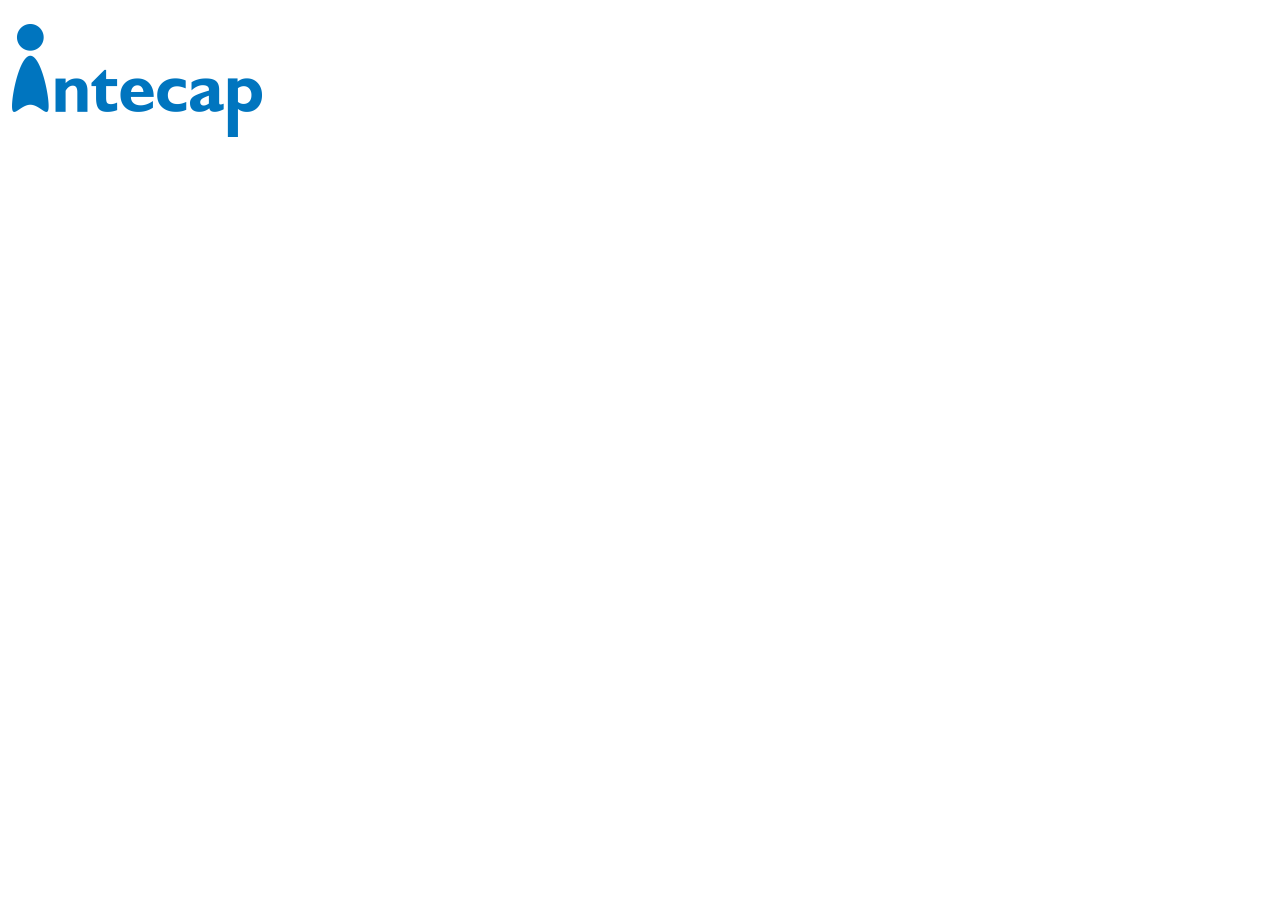
==== empleados.html @ 6ec8c3c4 "m1 ra3 aat" ====
<!DOCTYPE html>
<html lang="en">
<head>
    <meta charset="UTF-8">
    <meta name="viewport" content="width=device-width, initial-scale=1.0">
    <title>Actividad uso de Framework css</title>
    <link rel="stylesheet" href="https://cdn.jsdelivr.net/npm/bootstrap@5.3.3/dist/css/bootstrap.min.css">
    <link rel="stylesheet" href="css/estilo.css">
</head>

<body>
    <header class="container-fluid">
        <section class="row">
            <section class="col">
                <br>
                <img src="imagenes/LogoINTECAP2.png" alt="">
            </section>
            
            <section class="col text-end">
                <br>

                <a href="https:"></a>
            </section>
        
        
        
        
        </section>

    </header>






    <script src="https://cdn.jsdelivr.net/npm/bootstrap@5.3.3/dist/js/bootstrap.bundle.min.js"></script>
    <script src="js/empleados.js"></script>
</body>
</html>
---- css/estilo.css ----
.logo {
    width: 65px;
    height: 65px;
    transition: transform 0.3s ease, filter 0.3s ease;
    margin: 0 5px;
}

.logo:hover {
    transform: scale(1.1);
    filter: brightness(1.2);
}

.container {
    height: 100px;
    width: 100px;
    background-color: rgb(123, 215, 152);
}

/* Estilización personalizada para los Tooltips de Bootstrap */
.tooltip {
    --bs-tooltip-bg: #004b93; /* Azul INTECAP */
    --bs-tooltip-color: #ffffff;
}
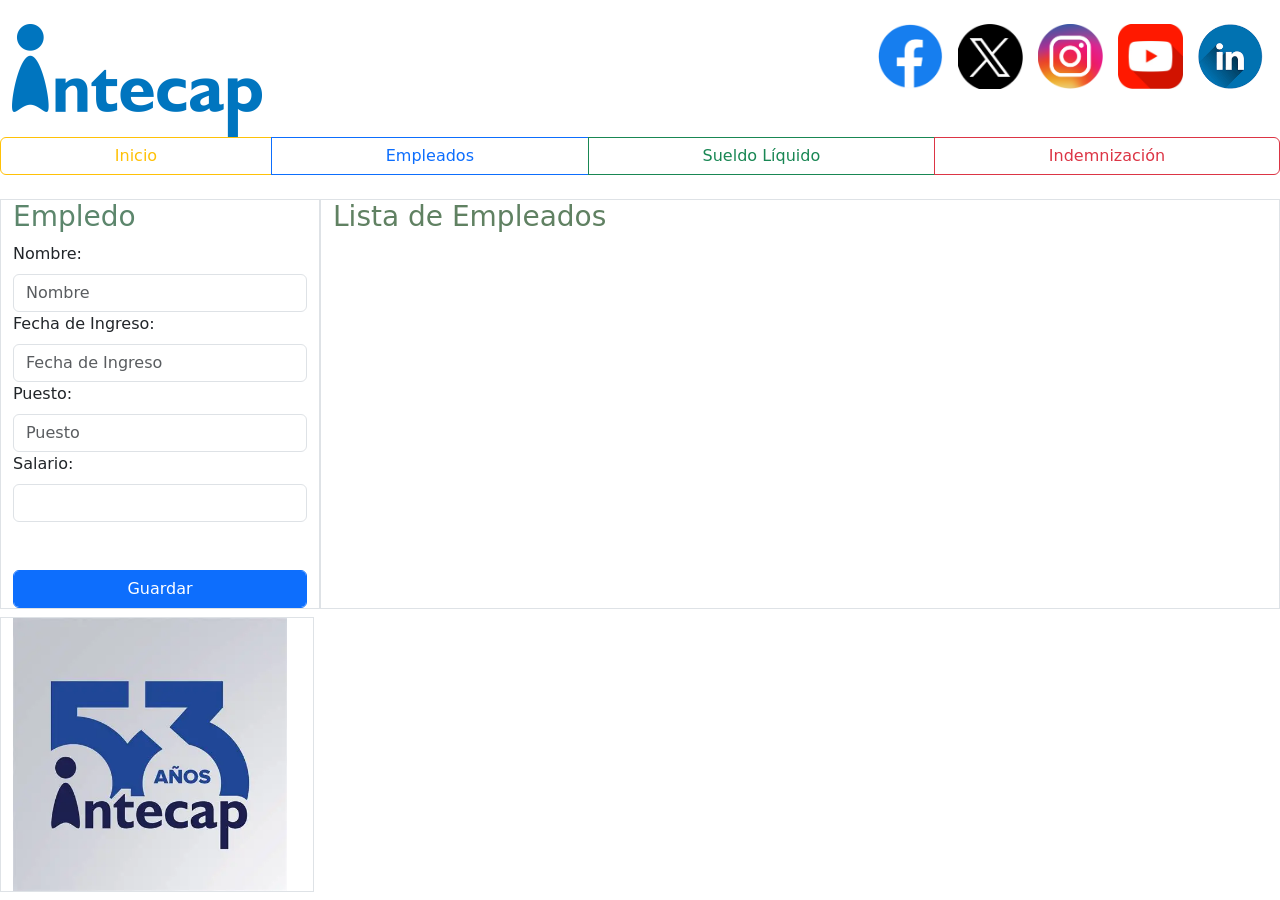
==== commit 463c6dd6: "se agrego archivo README.md" ====
--- a/empleados.html
+++ b/empleados.html
@@ -1,5 +1,6 @@
 <!DOCTYPE html>
 <html lang="en">
+
 <head>
     <meta charset="UTF-8">
     <meta name="viewport" content="width=device-width, initial-scale=1.0">
@@ -15,19 +16,81 @@
                 <br>
                 <img src="imagenes/LogoINTECAP2.png" alt="">
             </section>
-            
+
             <section class="col text-end">
                 <br>
-
-                <a href="https:"></a>
+                <a href="https://www.facebook.com/intecapoficial" target="_blank" data-bs-toggle="tooltip"
+                    data-bs-placement="bottom" title="Facebook INTECAP"><img src="imagenes/logofacebook.png"
+                        alt="Facebook" class="logo"></a>
+                <a href="https://x.com/intecapoficial" target="_blank" data-bs-toggle="tooltip"
+                    data-bs-placement="bottom" title="X INTECAP"><img src="imagenes/logox.png" alt="X" class="logo"></a>
+                <a href="https://www.instagram.com/intecapoficial/" target="_blank" data-bs-toggle="tooltip"
+                    data-bs-placement="bottom" title="Instagram INTECAP"><img src="imagenes/imageninstagram.png"
+                        alt="Instagram" class="logo"></a>
+                <a href="https://www.youtube.com/user/intecapguate" target="_blank" data-bs-toggle="tooltip"
+                    data-bs-placement="bottom" title="YouTube INTECAP"><img src="imagenes/logoyoutube.png" alt="YouTube"
+                        class="logo"></a>
+                <a href="https://gt.linkedin.com/school/intecapoficial/" target="_blank" data-bs-toggle="tooltip"
+                    data-bs-placement="bottom" title="LinkedIn INTECAP"><img src="imagenes/logoin copy.png"
+                        alt="LinkedIn" class="logo"></a>
             </section>
-        
-        
-        
-        
         </section>
 
     </header>
+    <nav>
+        <div class="btn-group w-100">
+            <a href="index.html" class="btn btn-outline-warning">Inicio</a>
+            <a href="empleados.html" class="btn btn-outline-primary">Empleados</a>
+            <a href="sueldoliquido.html" class="btn btn-outline-success">Sueldo Líquido</a>
+            <a href="Indemnizacion.html" class="btn btn-outline-danger">Indemnización</a>
+        </div>
+    </nav>
+
+    <main class="container-fluid">
+        <div class="row mt-4">
+            <div class="col-3 border">
+
+                <form class="row"></form>
+                <h3 style="color: rgb(92, 134, 108);">Empledo</h3>
+
+
+
+
+                <label for="textName" class="form-label">Nombre:</label>
+                <input type="text" id="textName" name="textName" placeholder="Nombre" class="form-control">
+
+                <label for="textIngreso" class="form-label">Fecha de Ingreso:</label>
+                <input type="number" id="textIngreso" name="textIngreso" placeholder="Fecha de Ingreso"
+                    class="form-control">
+
+                <label for="textPuesto" class="form-label">Puesto:</label>
+                <input type="name" id="textPuesto" name="textPuesto" placeholder="Puesto" class="form-control">
+
+                <label for="textSal" class="form-label">Salario:</label>
+                <input type="number" id="textSal" name="textSal" class="form-control" readonly>
+
+                <button type="button" class="form-control btn btn-primary mt-5" id="btnGuardar">Guardar</button>
+
+            </div>
+
+            <div class="col border mt-0">
+                <h3 style="color: rgb(96, 129, 98);">Lista de Empleados</h3>
+
+
+
+            </div>
+
+
+
+
+
+            <div class="row mt-2">
+                <div class="col-3 border">
+                    <img src="imagenes/logo53intecap.webp" alt="" width="95%">
+                </div>
+            </div>
+
+    </main>
 
 
 
@@ -37,4 +100,5 @@
     <script src="https://cdn.jsdelivr.net/npm/bootstrap@5.3.3/dist/js/bootstrap.bundle.min.js"></script>
     <script src="js/empleados.js"></script>
 </body>
+
 </html>
